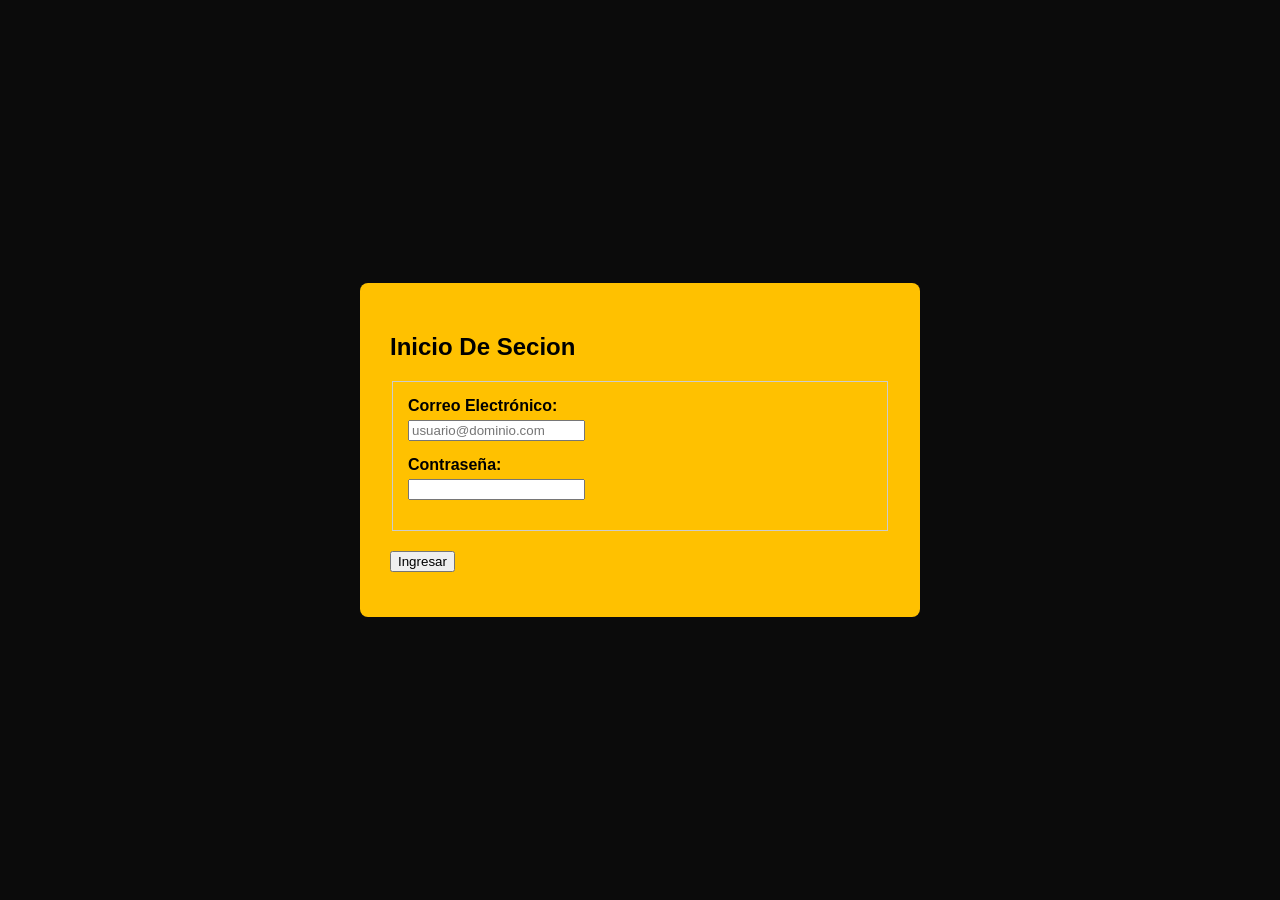
==== index.html @ 4963df58 "Rename inicio de secion.html to index.html" ====
<!doctype html>
<html>
<head>
<meta charset="utf-8">
<title>inicio de secion</title>
</head><!DOCTYPE html>
<html lang="es">
<head>
    <meta charset="UTF-8">
    <meta name="viewport" content="width=device-width, initial-scale=1.0">
    <title>Plantilla de Formulario - Registro e Inicio de Sesión</title>
    <style>
        :root {
            --fondo-pagina: #0b0b0b; /* Cambia este color o pon url('imagen.jpg') */
            --color-tarjeta: #ffc100;
        }

        body {
            background: var(--fondo-pagina);
            font-family: sans-serif;
            margin: 0;
            padding: 40px 20px;
            
            /* Centrado del formulario en pantalla */
            display: flex;
            justify-content: center;
            align-items: center;
            min-height: 100vh;
            box-sizing: border-box;
        }

        form {
            background-color: var(--color-tarjeta);
            padding: 30px;
            max-width: 500px;
            width: 100%;
            border-radius: 8px;
        }

        /* Espaciado simple para no encimar elementos */
        div {
            margin-bottom: 15px;
        }

        label {
            display: block;
            margin-bottom: 5px;
            font-weight: bold;
        }

        fieldset {
            margin-bottom: 20px;
            border: 1px solid #ccc;
            padding: 15px;
        }
    </style>
</head>
<body>

    <form action="home.html" method="POST" enctype="multipart/form-data">
        <h2>Inicio De Secion</h2>

      <fieldset>
<div>
      <label for="email">Correo Electrónico:</label>
                <input type="email" id="email" name="email" placeholder="usuario@dominio.com" required>
            </div>

            <div>
                <label for="password">Contraseña:</label>
                <input type="password" id="password" name="password" required>
            </div>
</fieldset>
		        <div>
            <input type="submit" value="Ingresar">

        
</body>
</html>


<body>
</body>
</html>
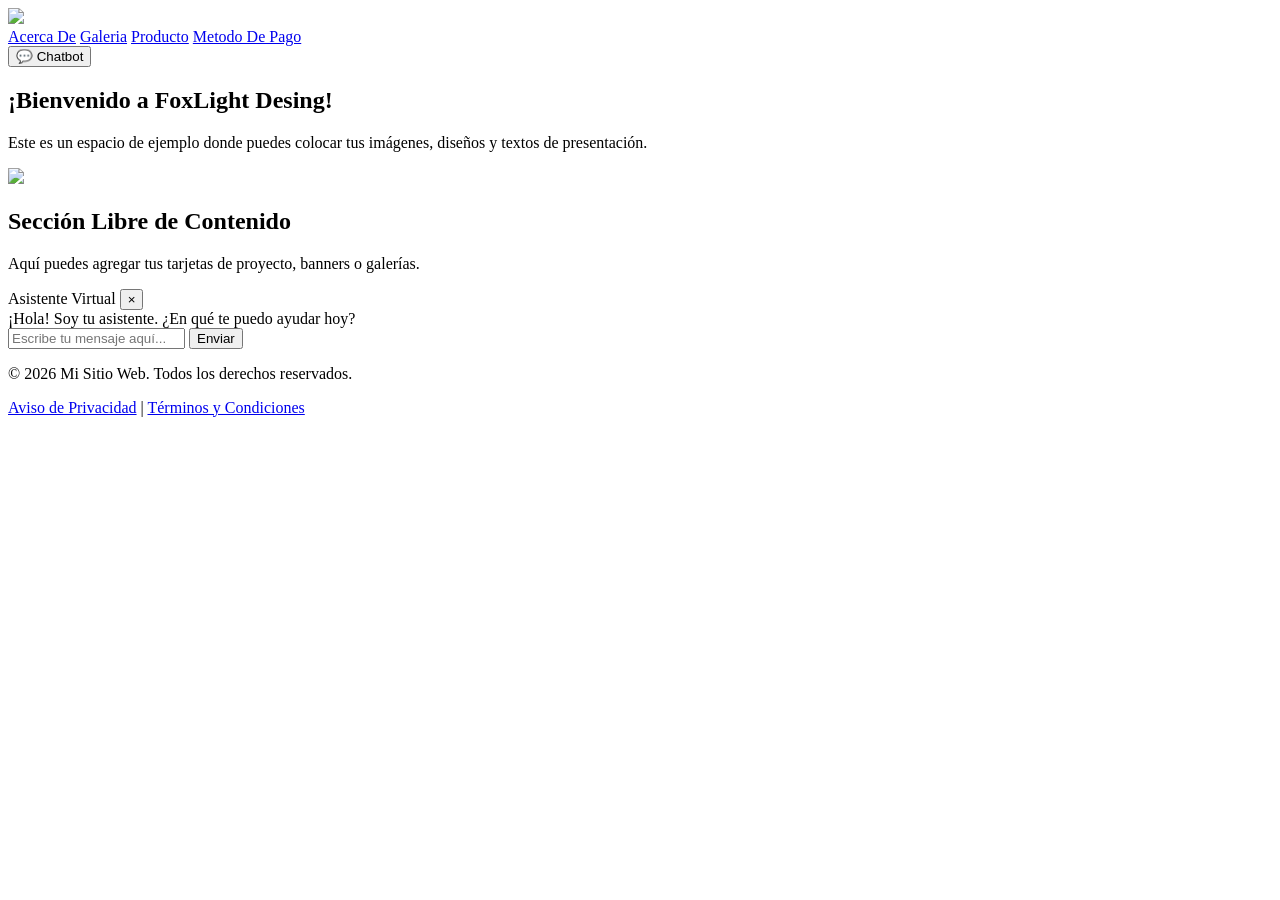
==== commit 9ae5bb39: "Rename home.html to index.html" ====
--- a/index.html
+++ b/index.html
@@ -1,84 +1,92 @@
-<!doctype html>
-<html>
-<head>
-<meta charset="utf-8">
-<title>inicio de secion</title>
-</head><!DOCTYPE html>
+<!DOCTYPE html>
 <html lang="es">
 <head>
-    <meta charset="UTF-8">
-    <meta name="viewport" content="width=device-width, initial-scale=1.0">
-    <title>Plantilla de Formulario - Registro e Inicio de Sesión</title>
-    <style>
-        :root {
-            --fondo-pagina: #0b0b0b; /* Cambia este color o pon url('imagen.jpg') */
-            --color-tarjeta: #ffc100;
-        }
-
-        body {
-            background: var(--fondo-pagina);
-            font-family: sans-serif;
-            margin: 0;
-            padding: 40px 20px;
-            
-            /* Centrado del formulario en pantalla */
-            display: flex;
-            justify-content: center;
-            align-items: center;
-            min-height: 100vh;
-            box-sizing: border-box;
-        }
-
-        form {
-            background-color: var(--color-tarjeta);
-            padding: 30px;
-            max-width: 500px;
-            width: 100%;
-            border-radius: 8px;
-        }
-
-        /* Espaciado simple para no encimar elementos */
-        div {
-            margin-bottom: 15px;
-        }
-
-        label {
-            display: block;
-            margin-bottom: 5px;
-            font-weight: bold;
-        }
-
-        fieldset {
-            margin-bottom: 20px;
-            border: 1px solid #ccc;
-            padding: 15px;
-        }
-    </style>
+  <meta charset="UTF-8">
+  <meta name="viewport" content="width=device-width, initial-scale=1.0">
+  <title>Mi Proyecto Web - Inicio</title>
+  
+  <!-- Vinculamos la hoja de estilos CSS -->
+  <link rel="stylesheet" href="estilos.css">
+	
 </head>
 <body>
 
-    <form action="home.html" method="POST" enctype="multipart/form-data">
-        <h2>Inicio De Secion</h2>
+  <!-- ==========================================
+       BARRA DE NAVEGACIÓN (NAVBAR)
+  =========================================== -->
+  <header class="navbar">
+    <!-- Logotipo a la izquierda -->
+    <div class="logo">
+      <a href="#"><img src="logo - copia.png" height="80"></a>
+    </div>
 
-      <fieldset>
-<div>
-      <label for="email">Correo Electrónico:</label>
-                <input type="email" id="email" name="email" placeholder="usuario@dominio.com" required>
-            </div>
+    <!-- Menú de navegación (5 opciones) -->
+    <nav class="nav-links">
+      <a href="#">Acerca De</a>
+      <a href="#">Galeria</a>
+      <a href="#">Producto</a>
+      <a href="#">Metodo De Pago</a>
+      
+    </nav>
 
-            <div>
-                <label for="password">Contraseña:</label>
-                <input type="password" id="password" name="password" required>
-            </div>
-</fieldset>
-		        <div>
-            <input type="submit" value="Ingresar">
+    <!-- Botón especial para abrir/cerrar el Chatbot -->
+    <button id="btn-chatbot" class="btn-chat">💬 Chatbot</button>
+  </header>
 
-        
+
+  <!-- ==========================================
+       ÁREA DE CONTENIDO PRINCIPAL (LIBRE)
+  =========================================== -->
+  <main class="contenido-principal">
+    <section class="hero">
+      <h1>¡Bienvenido a FoxLight Desing!</h1>
+      <p>Este es un espacio de ejemplo donde puedes colocar tus imágenes, diseños y textos de presentación.</p>
+		
+		<img src="zorro img - copia.png" height="250"
+    </section>
+
+    <section class="seccion-ejemplo">
+      <h2>Sección Libre de Contenido</h2>
+      <p>Aquí puedes agregar tus tarjetas de proyecto, banners o galerías.</p>
+    </section>
+  </main>
+
+
+  <!-- ==========================================
+       VENTANA FLOTANTE DEL CHATBOT
+  =========================================== -->
+  <div id="ventana-chatbot" class="chatbot-contenedor oculto">
+    <div class="chatbot-header">
+      <span>Asistente Virtual</span>
+      <!-- Botón para cerrar el chat -->
+      <button id="btn-cerrar-chat">&times;</button>
+    </div>
+
+    <!-- Área donde se mostrarán los mensajes -->
+    <div id="chat-mensajes" class="chatbot-body">
+      <div class="mensaje bot">¡Hola! Soy tu asistente. ¿En qué te puedo ayudar hoy?</div>
+    </div>
+
+    <!-- Campo de texto y botón para enviar -->
+    <div class="chatbot-footer">
+      <input type="text" id="chat-input" placeholder="Escribe tu mensaje aquí..." />
+      <button id="btn-enviar">Enviar</button>
+    </div>
+  </div>
+
+
+  <!-- ==========================================
+       PIE DE PÁGINA (FOOTER)
+  =========================================== -->
+  <footer class="pie-pagina">
+    <p>&copy; 2026 Mi Sitio Web. Todos los derechos reservados.</p>
+    <div class="enlaces-legales">
+      <a href="#">Aviso de Privacidad</a> | 
+      <a href="#">Términos y Condiciones</a>
+    </div>
+  </footer>
+
+  <!-- Vinculamos el archivo JavaScript -->
+  <script src="script.js"></script>
 </body>
 </html>
-
-
-<body>
-</body>
-</html>
